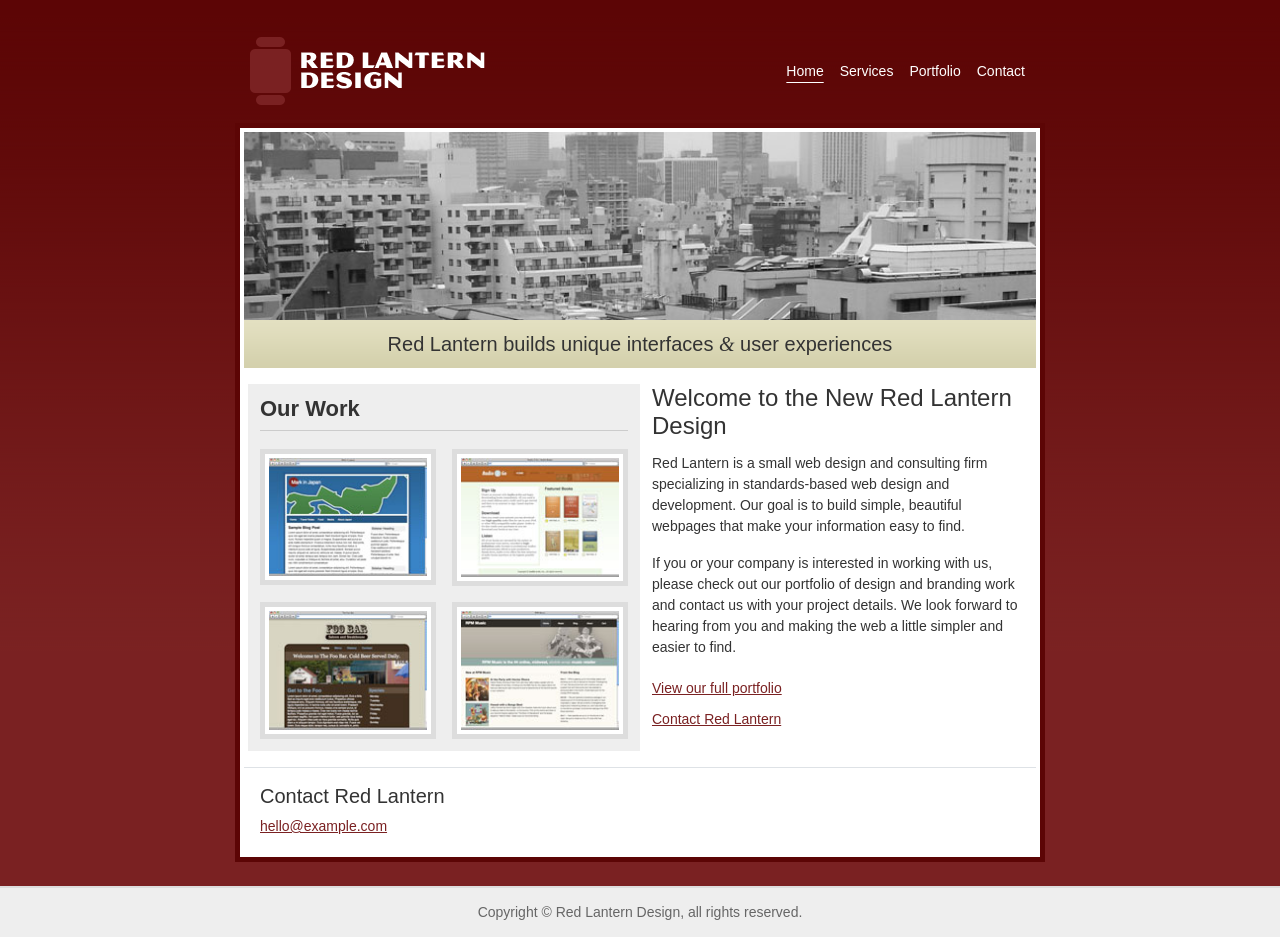
==== RedLate2/index.html @ 8b65a990 "10_07_1" ====
<!DOCTYPE html>
<html lang="en">

<head>
    <title>Red Lantern Design</title>
    <meta charset="UTF-8">
    <meta name="viewport" content="width=device-width, initial-scale=1.0">
    <meta http-equiv="X-UA-Compatible" content="ie=edge">
    <link href="https://cdn.jsdelivr.net/npm/bootstrap@5.3.3/dist/css/bootstrap.min.css" rel="stylesheet">
    <link rel="stylesheet" href="css/bootstrap-custom.css" />
</head>

<body>
    <header id="masthead" class="container">
        <nav class="navbar navbar-expand-md" data-bs-theme="dark" aria-label="Main navigation">
            <a class="navbar-brand" href="index.html"><h1 class="m-0"><img class="img-fluid" alt="Red Lantern Design" src="images/rl_logo.png" /></h1></a>
            <button class="navbar-toggler" type="button" data-bs-toggle="collapse" data-bs-target="#mainNav" aria-controls="mainNav" aria-expanded="false" aria-label="Toggle navigation"><span class="navbar-toggler-icon"></span></button>
            <div class="collapse navbar-collapse" id="mainNav">
                <ul id="nav" class="navbar-nav ms-auto">
                    <li class="nav-item"><a class="nav-link active" aria-current="page" href="index.html">Home</a></li>
                    <li class="nav-item"><a class="nav-link" href="#content">Services</a></li>
                    <li class="nav-item"><a class="nav-link" href="#sidebar">Portfolio</a></li>
                    <li class="nav-item"><a class="nav-link" href="#contact">Contact</a></li>
                </ul>
            </div>
        </nav>
    </header>

    <article id="mainContent" class="container p-1">
        <section id="titleBar">
            <img class="img-fluid w-100" alt="tokyo buildings" src="images/tokyo.jpg" />
            <h1>Red Lantern builds unique interfaces <span class="amp">&amp;</span> user experiences</h1>
        </section>

        <!-- Bootstrap's grid stacks these sections on small screens. -->
        <div class="row g-4 p-3">
        <section id="content" class="col-md-6 order-md-2">
            <h2>Welcome to the New Red Lantern Design</h2>

            <p>
                Red Lantern is a small web design and consulting firm specializing in standards-based
                web design and development. Our goal is to build simple, beautiful webpages that make
                your information easy to find.
            </p>

            <p>
                If you or your company is interested in working with us, please check out our portfolio
                of design and branding work and contact us with your project details. We look forward
                to hearing from you and making the web a little simpler and easier to find.
            </p>

            <ul id="link-list">
                <li><a title="View our portfolio" href="#sidebar">View our full portfolio</a></li>
                <li><a title="Contact Red Lantern" href="#contact">Contact Red Lantern</a></li>
            </ul>
        </section>

        <section id="sidebar" class="col-md-6 order-md-1">
            <h2>Our Work</h2>

            <ul id="port" class="row g-3 list-unstyled">
                <li class="col-6"><img class="img-thumbnail w-100" alt="Mark in Japan website" src="images/markinjapan.jpg" /></li>
                <li class="col-6"><img class="img-thumbnail w-100" alt="A2G website" src="images/a2g.jpg" /></li>
                <li class="col-6"><img class="img-thumbnail w-100" alt="Foobar website" src="images/foobar.jpg" /></li>
                <li class="col-6"><img class="img-thumbnail w-100" alt="RPM website" src="images/rpm.jpg" /></li>
            </ul>
        </section>
        </div>
        <section id="contact" class="border-top p-3">
            <h2 class="h5">Contact Red Lantern</h2>
            <a href="mailto:hello@example.com">hello@example.com</a>
        </section>
    </article>

    <footer id="footer">
        <p>Copyright &copy; Red Lantern Design, all rights reserved.</p>
    </footer>
    <script src="https://cdn.jsdelivr.net/npm/bootstrap@5.3.3/dist/js/bootstrap.bundle.min.js"></script>
</body>

</html>
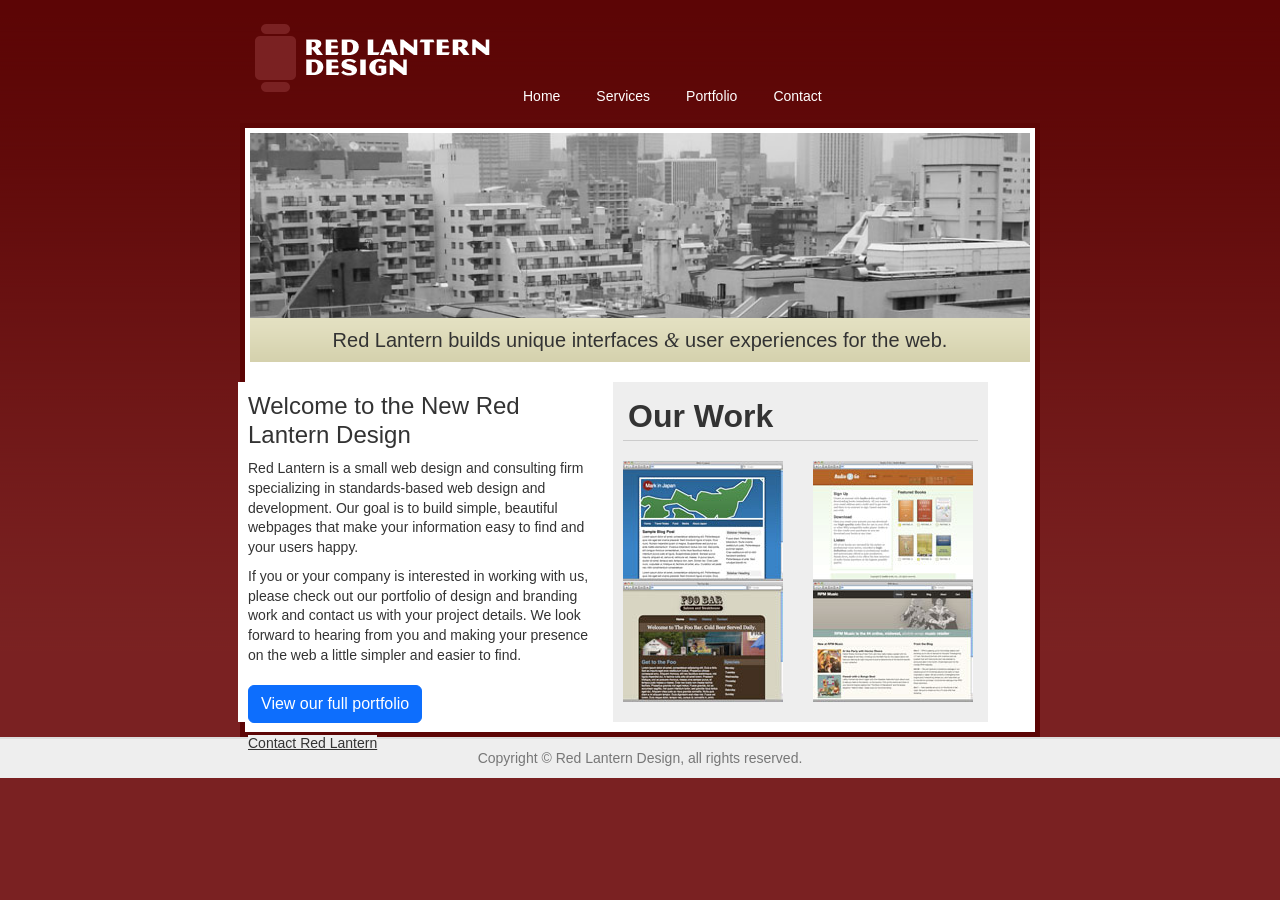
==== commit b7400d5b: "10_07" ====
--- a/RedLate2/index.html
+++ b/RedLate2/index.html
@@ -1,81 +1,93 @@
 <!DOCTYPE html>
-<html lang="en">
+<html>
 
 <head>
     <title>Red Lantern Design</title>
     <meta charset="UTF-8">
-    <meta name="viewport" content="width=device-width, initial-scale=1.0">
-    <meta http-equiv="X-UA-Compatible" content="ie=edge">
-    <link href="https://cdn.jsdelivr.net/npm/bootstrap@5.3.3/dist/css/bootstrap.min.css" rel="stylesheet">
-    <link rel="stylesheet" href="css/bootstrap-custom.css" />
+    <meta name="viewport" content="width=device-width, initial-scale=1">
+    <link href="https://cdn.jsdelivr.net/npm/bootstrap@5.3.8/dist/css/bootstrap.min.css" rel="stylesheet">
+    <script src="https://cdn.jsdelivr.net/npm/bootstrap@5.3.8/dist/js/bootstrap.bundle.min.js"></script>
+    <link rel="stylesheet" href="css/style.css" type="text/css" />
 </head>
 
 <body>
     <header id="masthead" class="container">
-        <nav class="navbar navbar-expand-md" data-bs-theme="dark" aria-label="Main navigation">
-            <a class="navbar-brand" href="index.html"><h1 class="m-0"><img class="img-fluid" alt="Red Lantern Design" src="images/rl_logo.png" /></h1></a>
-            <button class="navbar-toggler" type="button" data-bs-toggle="collapse" data-bs-target="#mainNav" aria-controls="mainNav" aria-expanded="false" aria-label="Toggle navigation"><span class="navbar-toggler-icon"></span></button>
-            <div class="collapse navbar-collapse" id="mainNav">
-                <ul id="nav" class="navbar-nav ms-auto">
-                    <li class="nav-item"><a class="nav-link active" aria-current="page" href="index.html">Home</a></li>
-                    <li class="nav-item"><a class="nav-link" href="#content">Services</a></li>
-                    <li class="nav-item"><a class="nav-link" href="#sidebar">Portfolio</a></li>
-                    <li class="nav-item"><a class="nav-link" href="#contact">Contact</a></li>
+        <h1><img alt="Red Lantern logo" src="images/rl_logo.png" /></h1>
+        <nav class="navbar navbar-expand-md">
+            <button class="navbar-toggler" type="button" data-toggle="collapse" data-target="#collapsibleNavbar">
+                <span class="navbar-toggler-icon">===</span>
+            </button>
+            <div class="collapse navbar-collapse" id="collapsibleNavbar">
+                <ul id="nav" class="navbar-nav">
+                    <li class="nav-item"><a class="nav-link active" title="Red Lantern home" href="index.html">Home</a></li>
+                    <li class="nav-item"><a class="nav-link" title="Design services" href="services.html">Services</a></li>
+                    <li class="nav-item"><a class="nav-link" title="Our work" href="portfolio.html">Portfolio</a></li>
+                    <li class="nav-item"><a class="nav-link" title="Contact Red Lantern" href="contact.html">Contact</a></li>
                 </ul>
             </div>
         </nav>
     </header>
+    <article id="mainContent" class="container">
+        <section id="titleBar">
+            <img alt="tokyo buildings" src="images/tokyo.jpg" />
+            <h1>Red Lantern builds unique interfaces <span class="amp">&amp;</span> user experiences for the web.</h1>
+        </section>
+        <div class="row" id="firstRow">
+            <section id="content" class="col-md-6 col-12">
+                <h2>Welcome to the New Red Lantern Design</h2>
+                <p>Red Lantern is a small web design and consulting firm specializing in standards-based web design and
+                    development.
+                    Our goal is to build simple, beautiful webpages that make your information easy to find and your
+                    users happy.</p>
+                <p>If you or your company is interested in working with us, please check out our portfolio of design
+                    and branding
+                    work and contact us with your project details. We look forward to hearing from you and making your
+                    presence
+                    on the web a little simpler and easier to find.</p>
+                <ul id="link-list">
+                    <li><button class="btn btn-primary" data-toggle="modal" data-target="#myModal">View our full
+                            portfolio</button></li>
+                    <li><a title="Contact Red Lantern" href="#">Contact Red Lantern</a></li>
+                </ul>
+            </section>
+            <section id="sidebar" class="col-md-6 col-12">
+                <h2>Our Work</h2>
+                <div id="port" class="row">
+                    <div class="col-12 col-md-6"><img class="img-fluid" alt="comp0" src="images/markinjapan.jpg" /></div>
+                    <div class="col-12 col-md-6"><img alt="comp1" src="images/a2g.jpg" /></div>
+                    <div class="col-12 col-md-6"><img alt="comp2" src="images/foobar.jpg" /></div>
+                    <div class="col-12 col-md-6"><img alt="comp3" src="images/rpm.jpg" /></div>
+                </div>
+            </section>
+        </div>
+        <div class="modal fade" id="myModal">
+            <div class="modal-dialog">
+                <div class="modal-content">
 
-    <article id="mainContent" class="container p-1">
-        <section id="titleBar">
-            <img class="img-fluid w-100" alt="tokyo buildings" src="images/tokyo.jpg" />
-            <h1>Red Lantern builds unique interfaces <span class="amp">&amp;</span> user experiences</h1>
-        </section>
+                    <!-- Modal Header -->
+                    <div class="modal-header">
+                        <h4 class="modal-title">Modal Heading</h4>
+                        <button type="button" class="close" data-dismiss="modal">&times;</button>
+                    </div>
 
-        <!-- Bootstrap's grid stacks these sections on small screens. -->
-        <div class="row g-4 p-3">
-        <section id="content" class="col-md-6 order-md-2">
-            <h2>Welcome to the New Red Lantern Design</h2>
+                    <!-- Modal body -->
+                    <div class="modal-body">
+                        Modal body..
+                    </div>
 
-            <p>
-                Red Lantern is a small web design and consulting firm specializing in standards-based
-                web design and development. Our goal is to build simple, beautiful webpages that make
-                your information easy to find.
-            </p>
+                    <!-- Modal footer -->
+                    <div class="modal-footer">
+                        <button type="button" class="btn btn-danger" data-dismiss="modal">Close</button>
+                    </div>
 
-            <p>
-                If you or your company is interested in working with us, please check out our portfolio
-                of design and branding work and contact us with your project details. We look forward
-                to hearing from you and making the web a little simpler and easier to find.
-            </p>
-
-            <ul id="link-list">
-                <li><a title="View our portfolio" href="#sidebar">View our full portfolio</a></li>
-                <li><a title="Contact Red Lantern" href="#contact">Contact Red Lantern</a></li>
-            </ul>
-        </section>
-
-        <section id="sidebar" class="col-md-6 order-md-1">
-            <h2>Our Work</h2>
-
-            <ul id="port" class="row g-3 list-unstyled">
-                <li class="col-6"><img class="img-thumbnail w-100" alt="Mark in Japan website" src="images/markinjapan.jpg" /></li>
-                <li class="col-6"><img class="img-thumbnail w-100" alt="A2G website" src="images/a2g.jpg" /></li>
-                <li class="col-6"><img class="img-thumbnail w-100" alt="Foobar website" src="images/foobar.jpg" /></li>
-                <li class="col-6"><img class="img-thumbnail w-100" alt="RPM website" src="images/rpm.jpg" /></li>
-            </ul>
-        </section>
+                </div>
+            </div>
         </div>
-        <section id="contact" class="border-top p-3">
-            <h2 class="h5">Contact Red Lantern</h2>
-            <a href="mailto:hello@example.com">hello@example.com</a>
-        </section>
     </article>
 
     <footer id="footer">
         <p>Copyright &copy; Red Lantern Design, all rights reserved.</p>
     </footer>
-    <script src="https://cdn.jsdelivr.net/npm/bootstrap@5.3.3/dist/js/bootstrap.bundle.min.js"></script>
 </body>
 
-</html>
+</html>
--- a/RedLate2/css/style.css
+++ b/RedLate2/css/style.css
@@ -0,0 +1,158 @@
+body {
+	margin: 0 ;
+	width: 100%;
+	padding: 0;
+	background: #7a2122 url('../images/body_bg.gif') repeat-x top;
+	font-family: Helvetica, sans-serif;
+	font-size: 62.5%;
+	color: #333;
+}
+
+h1, h2, p, ul, li {
+	margin: 0;
+	padding: 0;
+}
+ 
+p {
+	font-size: 1.4em;
+	line-height: 1.4em;
+}
+
+ul {
+	list-style-type: none;
+}
+
+a:link {
+	color: #333;
+	background: #eee;
+}
+
+
+
+a:visited {
+	color: #ff0000;
+	background: #eee;
+}
+
+/* This rule adds a nice style to our ampersands */
+span.amp {
+	font-family: Baskerville, "Goudy Old Style", "Palatino", "Book Antiqua", serif;
+	font-weight: normal;
+	font-style: italic;
+}
+
+#masthead {
+	margin: 0 auto;
+	margin-top: 20px;
+	width: 800px;
+	color: #fff;
+}
+
+#masthead h1 {
+	float: left;
+}
+
+#nav {
+	float: right;
+	margin: 50px 10px 0 0;
+	font-size: 1.4em;
+}
+
+ 
+#nav li {
+	display: inline;
+	margin: 0 0 0 20px;
+}
+
+#nav li a {
+	color: #fff;
+	text-decoration: none;
+	background: none;
+}
+
+/*
+Because the header content is outside the mainContent <div>,
+we need to use the same "margin: 0 auto" trick to center
+the layout
+*/
+#mainContent {
+	clear: both;
+	margin: 0 auto;
+	padding-top: 5px;
+	padding-right: 5px;
+	padding-left: 5px;
+	padding-bottom: 5px;
+	width: 800px;
+	background: #fff;
+	border: 5px solid #5c0505;
+}
+
+#titleBar img {
+	width: 100%;
+	 
+}
+
+#titleBar h1 {
+	font-size: 2em;
+	margin: 0px;
+	padding: 10px;
+	text-align: center;
+	background: url('../images/tagline_bg.gif') repeat-x;
+}
+
+#content, #sidebar {
+	width: 375px;
+	height: 340px;
+	margin: 20px 0px 5px 0px;
+	padding: 10px;
+}
+
+#content {
+	float: right;
+	background: #fff; 
+}
+
+#content h2 {
+	font-size: 2.4em;
+	margin: 0 0 10px 0;
+}
+
+#content p {
+	margin: 0 0 10px 0;
+}
+
+#link-list {
+	margin: 20px 0 0 0;
+	font-size: 1.4em;
+}
+
+#link-list li {
+	margin: 0 0 10px 0;
+}
+
+#sidebar {
+	background: #EEE;
+}
+
+#sidebar h2 {
+	font-weight: bold;
+	border-bottom: 1px solid #ccc;
+	margin: 0 0 20px 0;
+	padding: 5px;
+}
+
+#port li {
+	margin: 0 10px 20px 0;
+	float: left;
+	border: 5px solid #ddd;
+}
+
+#footer {
+	clear: both;
+	background: #eee;
+	padding: 10px;
+	border-top: 2px solid #ddd;
+	text-align: center;
+	color: #777;
+}
+ 
